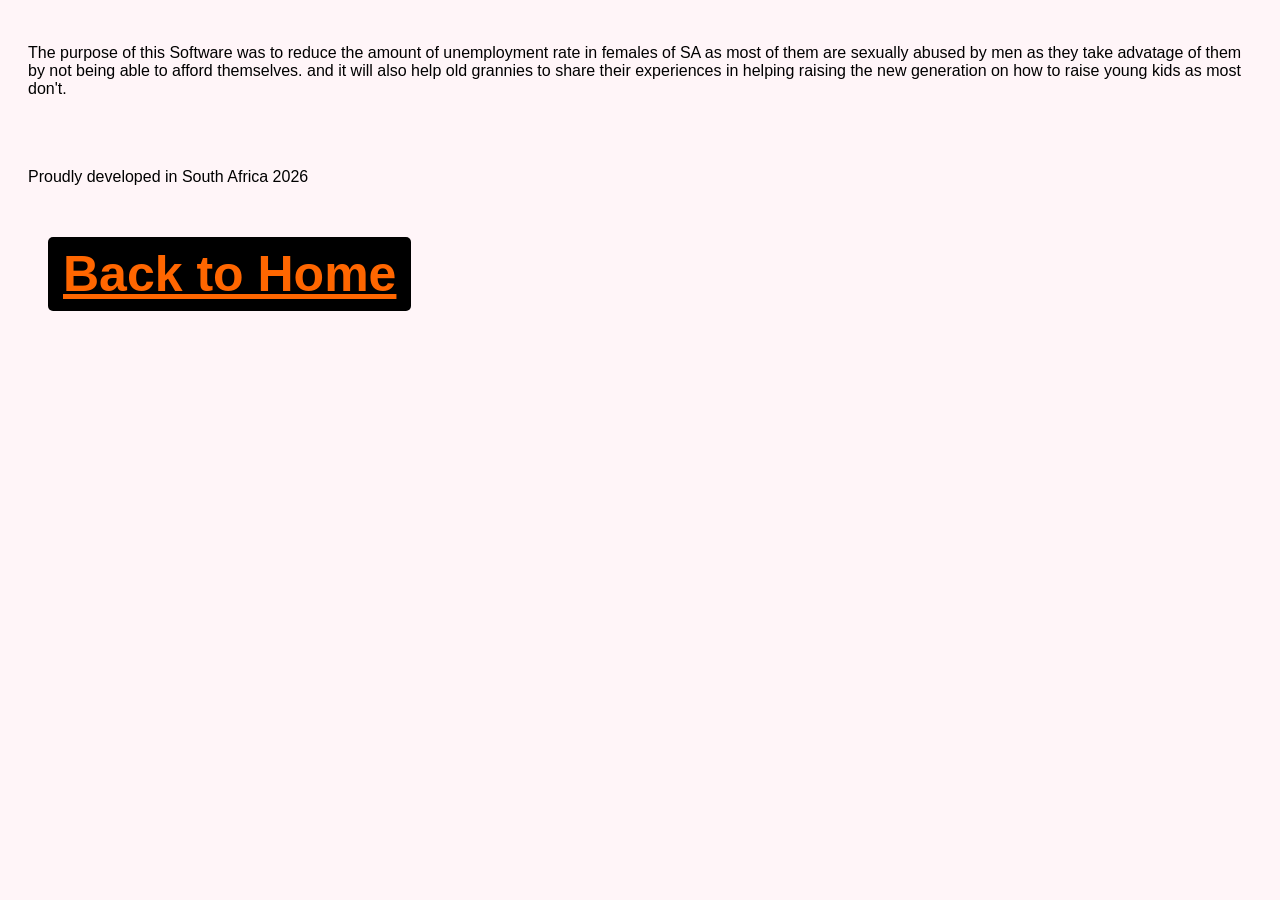
==== about.html @ ab03fb48 "Add files via upload" ====
<!DOCTYPE html>
<html>
<head>
  <title>Everything you need to know - SheCare_</title>
  <link rel="stylesheet" href="shecare.css">
</head>
<body class="About SheCare_">


<p>The purpose of this Software was to reduce the amount of unemployment rate in females of SA 
          as most of them are sexually abused by men as they take advatage of them by not being able to afford themselves.
          and it will also help old grannies to share their experiences in helping raising  the new generation on 
          how to raise young kids as most don't.</p>
<br>
<br>
<br>

<p1>Proudly developed  in South Africa 2026</p1><br>
<br>
<br>
  <a href="shecare.html" style="color: white; font-size: 50px; text-decoration: underline; text-align: center;margin-top: 15px;">Back to Home</a>

<br>


</body>


</html>
---- shecare.css ----
body {
    overflow-x: hidden;
    overflow-y: auto;
}

.main-container {
    position: relative;
}

.contact-info-card p, .contact-info-card h3, .contact-info-card h4 { color:#1a1a1a !important; }


.hero-buttons { position: relative; z-index: 10; }
.hero-buttons a { pointer-events: auto; }













body.home {
  background: black;
  margin: 0;
  font-family: Arial, sans-serif;
  color: white;
}

html { scroll-behavior: smooth; }

	
/* New Top Left Logo - like the hero box */
.logo-box {
  background: black;
  color: #ff6a00; /* your orange */
  font-size: 32px;
  font-weight: 800;
  padding: 10px 25px;
  border-top: 2px solid white;
  border-bottom: 2px solid white;
  display: inline-block;
  letter-spacing: 1px;
}

.top-nav {
  position: absolute;
  top: 30px;
  right: 40px;
  display: flex;
  gap: 30px;
}

.top-nav a {
  color: white;
  text-decoration: none;
  font-size: 16px;
}

/* SAFE CENTERED BIG TEXT - WILL NOT DISAPPEAR */
.main-container img {
  width: 100%;
  height: auto;
  display: block;
}
.hero-content {
  position: absolute !important;
  top: 50% !important;
  left: 0 !important;
  right: 0 !important;
  transform: translateY(-50%) !important;
  text-align: center !important;
  color: white !important;
  z-index: 10 !important;
  width: 100% !important;
  padding: 0 20px;
  box-sizing: border-box;
}


/* Hero like Future Alliance */
.hero-future {
  position: relative;
  width: 100%;
  height: 85vh;
  overflow: hidden;
  display: flex;
  align-items: center;
  justify-content: center;
}

.hero-future .main-image {
  position: absolute;
  top: 0; left: 0;
  width: 100%;
  height: 100%;
  object-fit: cover;
  z-index: 1;
}

.hero-overlay {
  position: absolute;
  top: 0; left: 0;
  width: 100%; height: 100%;
  background: rgba(0,0,0,0.6);
  z-index: 2;
}


hero-content {
  position: absolute !important;
  top: 50% !important;
  left: 50% !important;
  transform: translate(-50%, -50%) !important;
  width: 90% !important;
  text-align: center !important;
  z-index: 5;
  color: white !important;
}



.hero-content p {
  color: white !important;
  font-size: 32px !important;
  font-weight: 700 !important;
  line-height: 1.4 !important;
  display: block !important;
  visibility: visible !important;
  opacity: 1 !important;
  text-shadow: 2px 2px 8px black;
}
.right-section p {
  font-family: 'Poppins', sans-serif; /* TYPE - modern and round */
  font-size: 30px; /* SIZE - much bigger */
  font-weight: 700;
  line-height: 1.5;
  color: #333;
  letter-spacing: 0.5px;
}

.right-section p b {
  color: white; /* makes the bold part orange */
}

/* MAKE ABOUT TEXT BIGGER AND CLEARER */
#about p {
    font-size: 20px !important;
    line-height: 1.8 !important;
    font-weight: 500 !important;
    letter-spacing: 0.5px !important;
    color: #1a1a1a !important;
}

#contact p{
    font-size: 20px !important;
    line-height: 1.8 !important;
    font-weight: 500 !important;
    letter-spacing: 0.5px !important;
    color: #1a1a1a !important;
}


.buttons {
  display: flex;
  flex-direction: column;
  gap: 15px;
}

.register-form {
  width: 90%;
  max-width: 550px;
  min-height: 850px; /* tall because you have 10 inputs */
  padding: 30px;
  margin: 0 auto;
  background: white;
  border-radius: 12px;
  box-sizing: border-box;
}

.register-form input {
  width: 100%;
  height: 52px;
  font-size: 17px;
  padding: 12px;
  margin-bottom: 16px;
  border: 1.5px solid #ccc;
  border-radius: 8px;
  box-sizing: border-box;
}

.register-form .btn {
  width: 100%;
  height: 55px;
  font-size: 20px;
  background: #ff6600;
  color: white;
  border: none;
  border-radius: 8px;
  margin-top: 15px;
}






#Location {
  background: white !important;
  color: black;
  padding: 80px 30px;
  text-align: center;
}
#Location iframe {
  filter: invert(90%) hue-rotate(180deg) brightness(90%);
  border-radius: 15px;
}
/* Makes Back to Home visible */
a[href*="shecare.html"] {
  color: #ff6600 !important; /* orange so you can see it */
  background-color: black;
  padding: 8px 15px;
  border-radius: 5px;
  text-decoration: none;
  font-family: Arial, sans-serif;
  font-size: 16px;
  font-weight: bold;
  display: inline-block;
  margin: 20px;
}

a[href*="shecare.html"]:hover {
  background-color: #ff6600;
  color: white !important;
}

.register-form {
  width: 500px;
  min-height: 450px;
}





.btn {
  background: #ff6600;
  color: white;
  padding: 12px 30px;
  border-radius: 25px;
  text-decoration: none;
  text-align: center;
  width: 180px;
  display: block;
}
.top-nav {
  position: absolute;
  top: 30px;
  right: 40px;
  display: flex;
  gap: 15px;
}

.top-nav a {
  background: #ff6600;
  color: white;
  text-decoration: none;
  padding: 10px 20px;
  border-radius: 25px;
  font-size: 14px;
  text-align: center;
  display: block;
}

.top-nav a:hover {
  background: #e65c00;
}




#about, #contact {
  background: white;
  color: black;
  padding: 80px 30px;
  text-align: center;
  margin-top: 0;
}

#about h2, #contact h2 {
  color: #ff6600;
  font-size: 35px;
}

#about p, #contact p {
  color: #333;
  font-size: 50px;
  max-width: 600px;
  margin: 20px auto;
  font-family: "Lucida Console", "Courier New", monospace;
}

 body{ font-family: Arial; padding: 20px; background: #fff5f8; }
  h1{ color: #e91e63; }
  table{ width: 100%; border-collapse: collapse; background: white; border-radius: 10px; overflow: hidden; box-shadow: 0 4px 10px rgba(0,0,0,0.1); }
  th{ background: #e91e63; color: white; padding: 12px; text-align: left; }
  td{ padding: 12px; border-bottom: 1px solid #eee; }
  tr:hover{ background: #fff0f5; }
  .count{ text-align: center; margin: 20px; font-size: 18px; font-weight: bold;
  }
  
 
       button, a { pointer-events: auto !important; cursor: pointer !important; }
   
   
 /* === SheCare Map Page - ORANGE === */
.map-page{ margin:0; padding:0; }
#map{ height: calc(100vh - 70px); width: 100%; }
.search-box{
  background: white; padding: 15px; display: flex; gap: 10px;
  justify-content: center; align-items: center;
  box-shadow: 0 2px 10px rgba(0,0,0,0.1); flex-wrap: wrap;
}
.search-box input{
  padding: 10px 12px; border: 1px solid #ddd; border-radius: 8px;
  width: 220px; font-size: 14px;
}
.search-box button{
  background: #FF6A00; color: white; border: none;
  padding: 10px 18px; border-radius: 8px; cursor: pointer;
  font-weight: bold;
}
.search-box button:hover{ background: #e05e00; }
#result{
  text-align: center; padding: 12px; background: #FF6A00;
  color: white; font-weight: bold; display: none;
}

.location-section{
  padding: 40px 20px;
  text-align: center;
}
.location-section h2{
  margin-bottom: 10px;
}
.new-map-frame{
  width: 90%;
  height: 550px;
  border: none;
  border-radius: 15px;
  box-shadow: 0 4px 20px rgba(0,0,0,0.15);
  margin: 0 auto;
  display: block;
}


/* BLACK BACKGROUND FOR TOP LIKE BEFORE */
.header, .top-bar, .navbar, h1 {
  background: #000000 !important;
  background-color: #000000 !important;
  color: #FF6A00 !important;
  padding: 15px 20px;
}
.contact-underline {
  border-bottom: 3px solid #ff6a00 !important;
  background: #ff6a00 !important;
  width: 50px;
  height: 3px;
  margin: 10px auto;
}

/* ONLY Register and Login buttons - nothing else */
.hero-content .buttons {
  display: flex !important;
  flex-direction: row !important;
  justify-content: center !important;
  gap: 15px !important;
  margin-top: 20px !important;
}

.hero-content .buttons .btn {
  display: inline-block !important;
  visibility: visible !important;
  opacity: 1 !important;
  width: auto !important;
  min-width: 150px !important;
}

.hero-content .buttons .btn.login {
  background: white !important;
  color: #ff6600 !important;
}






.hero-future {
    position: relative;
}

.hero-buttons {
    position: absolute;
    top: 50%;
    right: 4%;
    transform: translateY(-50%);
    display: flex;
    flex-direction: column;
    gap: 16px;
    z-index: 5;
}

.hero-buttons .btn {
    display: block;
    width: 220px;
    padding: 14px 20px;
    background: #FF6A00;
    color: white;
    text-align: center;
    text-decoration: none;
    border-radius: 30px;
    box-sizing: border-box;
}

.hero-buttons .btn:hover {
    background: #e65e00;
}
.hero-buttons {
  display: flex;
  flex-direction: column;
  gap: 15px;
  align-items: flex-end;
  position: absolute !important;
  right: 80px;
  bottom: 80px;
  z-index: 9999 !important;
  pointer-events: auto !important;
}
.social-icons-under {
  margin-top: 20px;
  display: flex;
  justify-content: center;
  gap: 18px;
}
.social-icons-under a {
  background: #FF6A00;
  width: 48px;
  height: 48px;
  border-radius: 50%;
  display: flex;
  align-items: center;
  justify-content: center;
  color: white;
  font-size: 22px;
}
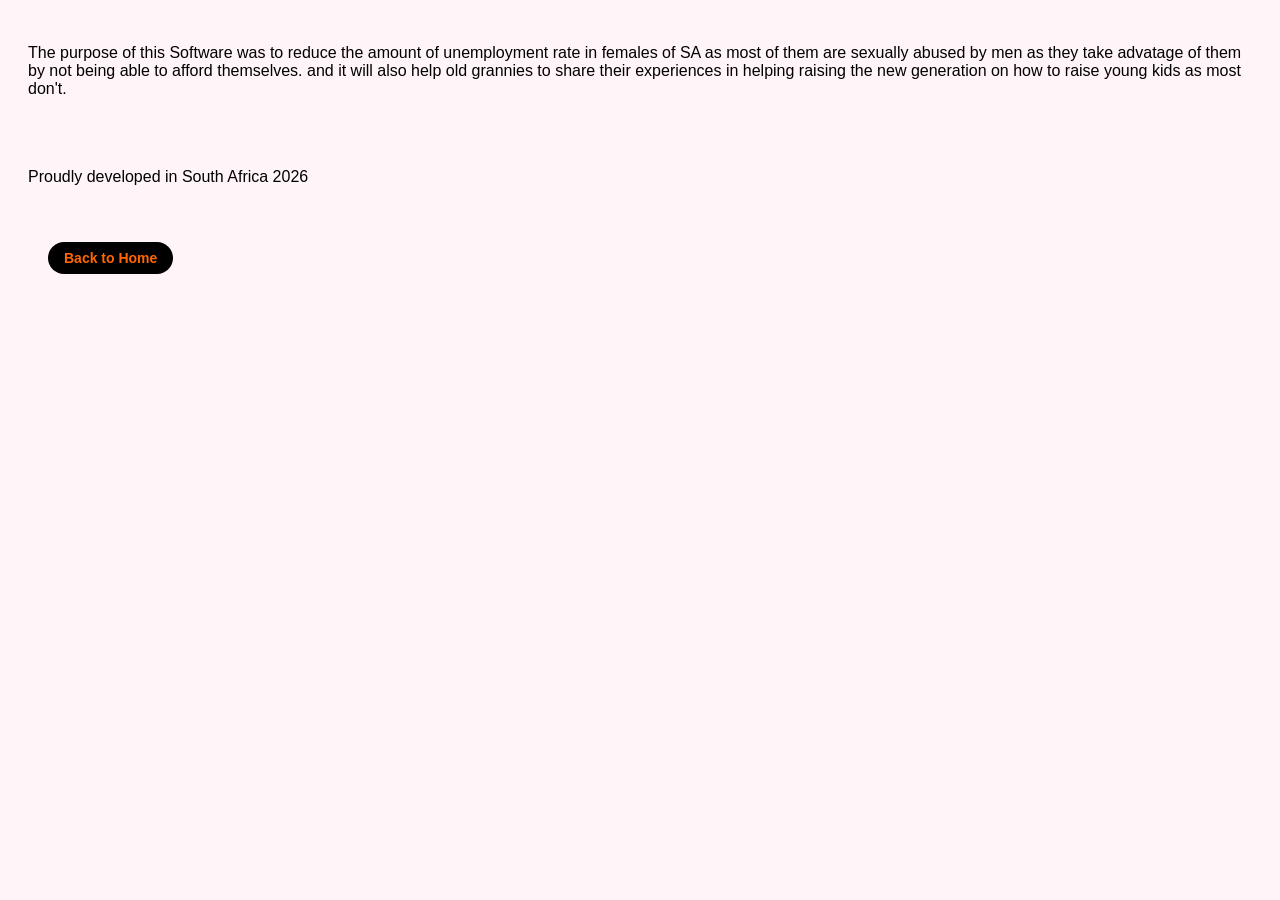
==== commit 9ffccf34: "Update about.html" ====
--- a/about.html
+++ b/about.html
@@ -18,12 +18,18 @@
 <p1>Proudly developed  in South Africa 2026</p1><br>
 <br>
 <br>
-  <a href="shecare.html" style="color: white; font-size: 50px; text-decoration: underline; text-align: center;margin-top: 15px;">Back to Home</a>
 
-<br>
+  
+<a href="index.html" style="background-color: black; color:#ff6a00 ; padding: 8px 16px; font-size: 14px; border-radius: 20px; text-decoration: none; display: inline-block;">
+    Back to Home
+</a>
 
+
+
+
+  
 
 </body>
 
 
-</html>+</html>
--- a/shecare.css
+++ b/shecare.css
@@ -221,7 +221,7 @@
   border-radius: 15px;
 }
 /* Makes Back to Home visible */
-a[href*="shecare.html"] {
+a[href*="index.html"] {
   color: #ff6600 !important; /* orange so you can see it */
   background-color: black;
   padding: 8px 15px;
@@ -234,7 +234,7 @@
   margin: 20px;
 }
 
-a[href*="shecare.html"]:hover {
+a[href*="index.html"]:hover {
   background-color: #ff6600;
   color: white !important;
 }
